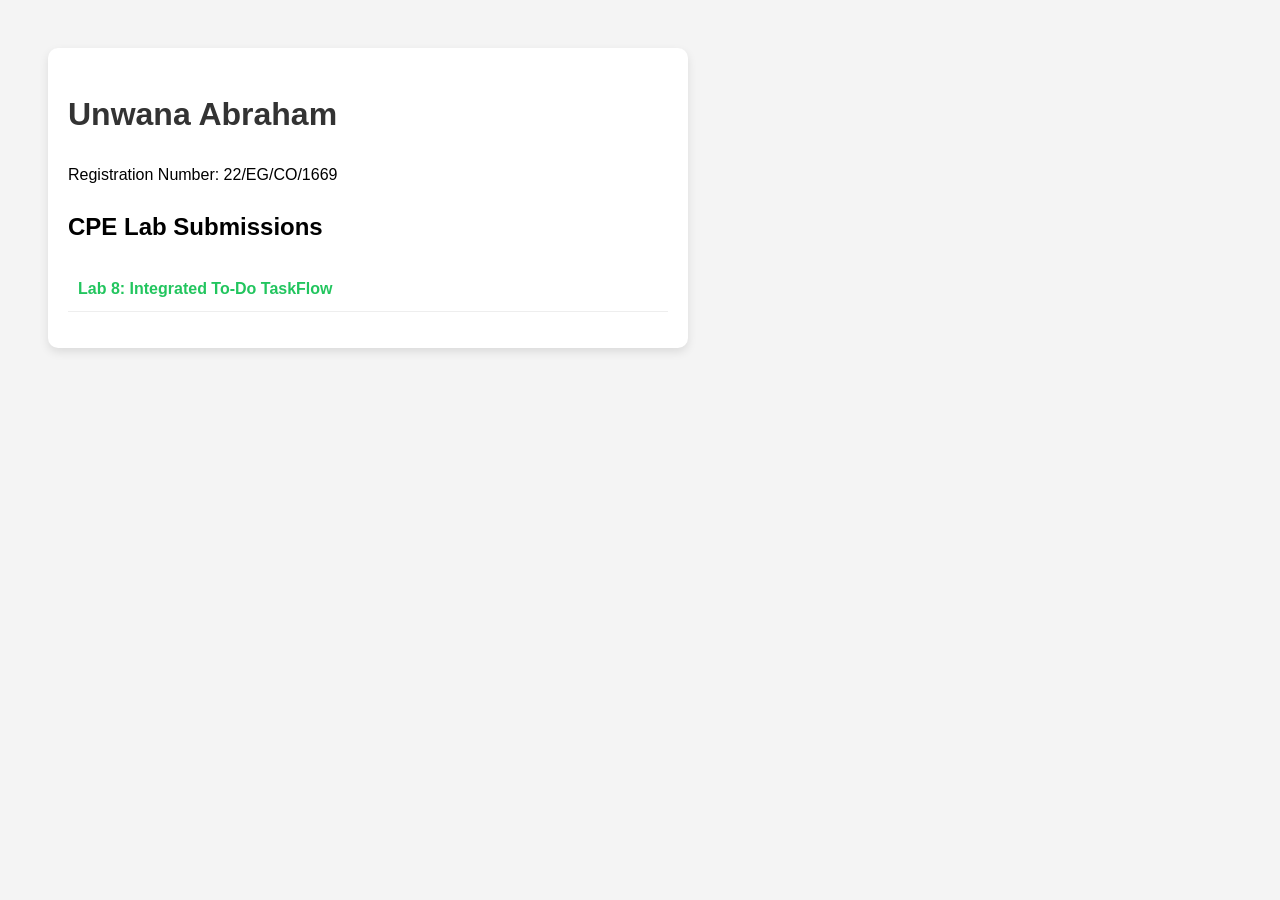
==== index.html @ 4fe58d9e "Create main portfolio menu" ====
<!DOCTYPE html>
<html lang="en">
<head>
    <meta charset="UTF-8">
    <meta name="viewport" content="width=device-width, initial-scale=1.0">
    <title>Unwana Abraham - CPE Portfolio</title>
    <style>
        body { font-family: sans-serif; padding: 40px; line-height: 1.6; background: #f4f4f4; }
        .container { max-width: 600px; background: white; padding: 20px; border-radius: 10px; box-shadow: 0 4px 10px rgba(0,0,0,0.1); }
        h1 { color: #333; }
        ul { list-style: none; padding: 0; }
        li { margin-bottom: 10px; padding: 10px; border-bottom: 1px solid #eee; }
        a { text-decoration: none; color: #22c55e; font-weight: bold; }
        a:hover { color: #16a34a; }
    </style>
</head>
<body>
    <div class="container">
        <h1>Unwana Abraham</h1>
        <p>Registration Number: 22/EG/CO/1669</p>
        <h2>CPE Lab Submissions</h2>
        <ul>
            <li><a href="lab8/index.html">Lab 8: Integrated To-Do TaskFlow</a></li>
        </ul>
    </div>
</body>
  </html>
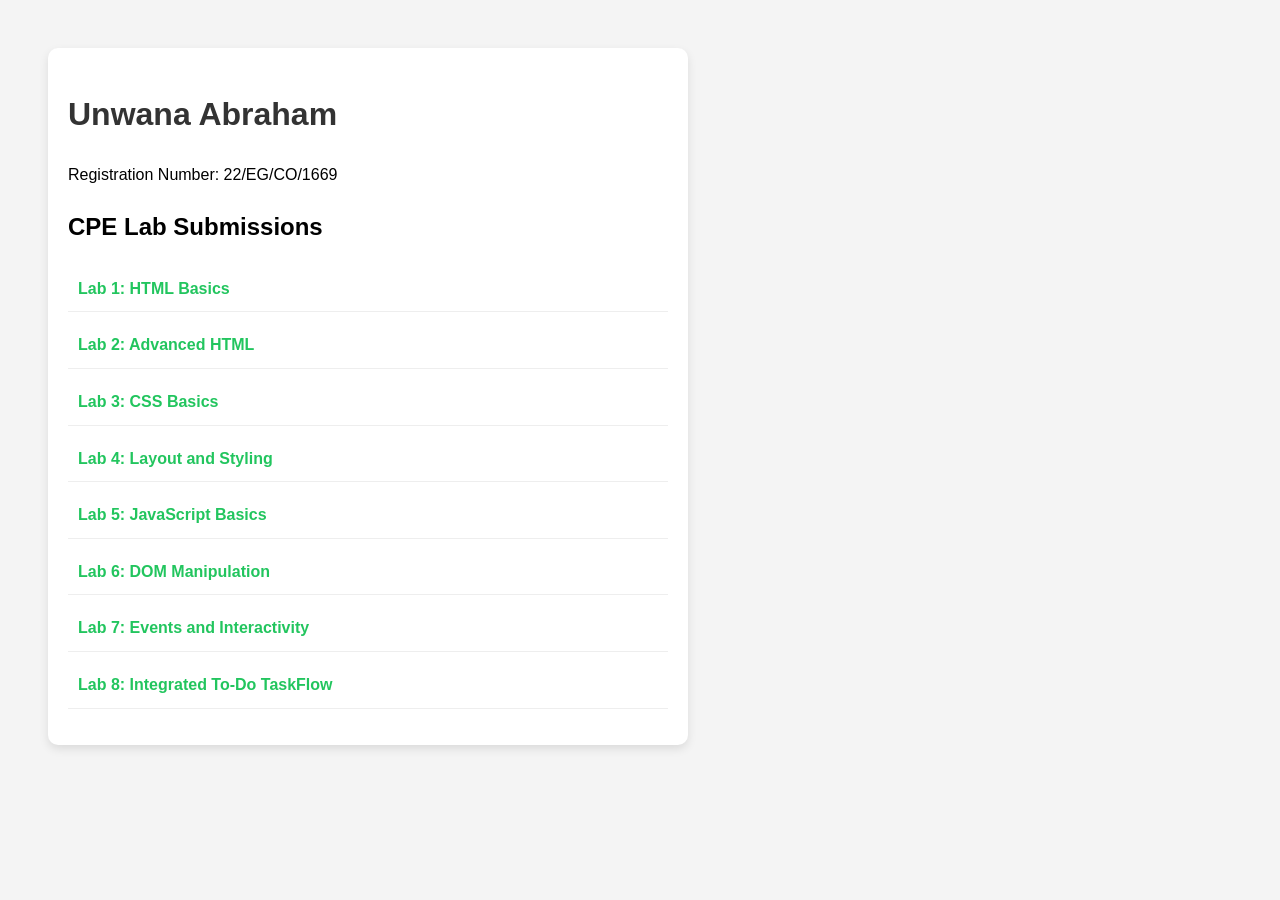
==== commit cb28c66d: "Complete portfolio with all labs 1-8." ====
--- a/index.html
+++ b/index.html
@@ -19,8 +19,15 @@
         <h1>Unwana Abraham</h1>
         <p>Registration Number: 22/EG/CO/1669</p>
         <h2>CPE Lab Submissions</h2>
-        <ul>
-            <li><a href="lab8/index.html">Lab 8: Integrated To-Do TaskFlow</a></li>
+        <ul><li><a href="lab1/index.html">Lab 1: HTML Basics</a></li>
+<li><a href="lab2/index.html">Lab 2: Advanced HTML</a></li>
+<li><a href="lab3/index.html">Lab 3: CSS Basics</a></li>
+<li><a href="lab4/index.html">Lab 4: Layout and Styling</a></li>
+<li><a href="lab5/index.html">Lab 5: JavaScript Basics</a></li>
+<li><a href="lab6/index.html">Lab 6: DOM Manipulation</a></li>
+<li><a href="lab7/index.html">Lab 7: Events and Interactivity</a></li>
+
+            <li><a href="lab8/index.html"> Lab 8: Integrated To-Do TaskFlow</a></li>
         </ul>
     </div>
 </body>
